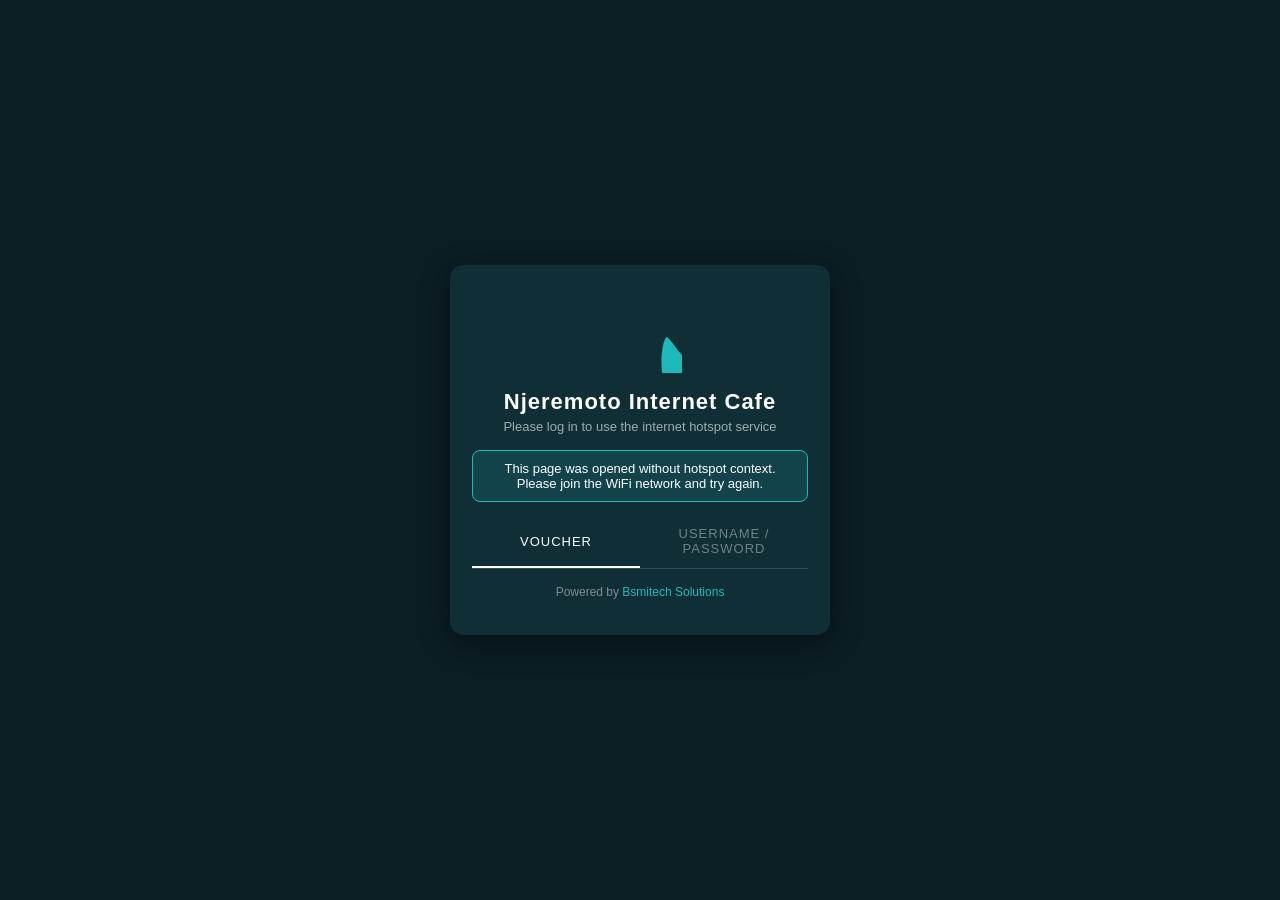
==== droplet/login-njeremoto/index.html @ f0967ecf "feat: server-side hotspot login via droplet (no browser insecure-form warning) - mikrotik/hotspot-re" ====
<!doctype html>
<html lang="en">
<head>
<meta charset="utf-8">
<meta name="viewport" content="width=device-width, initial-scale=1.0">
<title>Njeremoto Internet Cafe - Log in</title>
<style>
:root { --teal: #1EBAB9; --ink: #06232a; }
* { box-sizing: border-box; }
body { margin: 0; font-family: -apple-system, "Segoe UI", Roboto, sans-serif;
  background: #0b1e24; color: #fff; min-height: 100vh;
  display: flex; align-items: center; justify-content: center; padding: 16px; }
.card { width: 100%; max-width: 380px; background: #102e36; border-radius: 14px;
  padding: 24px 22px; box-shadow: 0 8px 30px rgba(0,0,0,.45); text-align: center; }
.card svg.bird { height: 84px; width: auto; }
h1 { font-size: 22px; margin: 12px 0 4px; letter-spacing: 1px; }
.sub { color: rgba(255,255,255,.6); font-size: 13px; margin: 0 0 16px; }
.tab-bar { display: flex; border-bottom: 1px solid rgba(255,255,255,.15); margin-bottom: 16px; }
.tab-btn { flex: 1; padding: 10px; text-align: center; cursor: pointer;
  color: rgba(255,255,255,.4); font-size: 13px; text-transform: uppercase;
  letter-spacing: 1px; border: none; background: none; border-bottom: 2px solid transparent;
  font-family: inherit; }
.tab-btn.active { color: #fff; border-bottom-color: #fff; }
.tab-content { display: none; }
.tab-content.active { display: block; }
label.row { display: block; margin-bottom: 10px; }
input[type=text], input[type=password] { width: 100%; padding: 12px; border-radius: 8px;
  border: 1px solid rgba(255,255,255,.2); background: rgba(255,255,255,.07);
  color: #fff; font-size: 15px; font-family: inherit; }
input::placeholder { color: rgba(255,255,255,.35); }
input[type=submit] { width: 100%; padding: 12px; border: 0; border-radius: 8px;
  background: var(--teal); color: var(--ink); font-size: 16px; font-weight: 700;
  cursor: pointer; font-family: inherit; margin-top: 2px; }
#rd-banner { display: none; background: rgba(30,186,185,.15); border: 1px solid var(--teal);
  padding: 10px 14px; border-radius: 8px; margin-bottom: 14px; font-size: 13px; }
#rd-buy { margin-top: 16px; padding-top: 14px; border-top: 1px solid rgba(255,255,255,.12); }
#rd-buy p { color: rgba(255,255,255,.6); font-size: 12px; margin: 0 0 10px; line-height: 1.4; }
#rd-buy a { display: block; width: 100%; padding: 12px; border-radius: 8px;
  border: 1px solid var(--teal); color: var(--teal); font-size: 15px; font-weight: 600;
  text-align: center; text-decoration: none; }
.foot { margin-top: 16px; font-size: 12px; color: rgba(255,255,255,.45); }
.foot a { color: var(--teal); text-decoration: none; }
</style>
</head>
<body>
<div class="card">
  <svg version="1.1" xmlns="http://www.w3.org/2000/svg" width="120" height="120" class="bird"> <path d="M0 0 C3.25492831 3.12139278 5.93828694 6.19156634 8.4375 9.9375 C18.34375299 23.66657418 31.21890341 33.47898223 44.78564453 43.36669922 C49.34343606 46.72851017 53.69678698 50.31859773 58 54 C58.85722656 54.72316406 59.71445313 55.44632813 60.59765625 56.19140625 C71.20504681 65.3908777 77.78131374 75.5957056 84 88 C86.52686729 86.73656636 86.6193416 85.90343468 87.62890625 83.31640625 C96.05397626 62.58725568 96.05397626 62.58725568 105.375 57.7734375 C111.61107698 55.93602196 119.28315027 55.81760399 125.3125 58.4375 C132.20524926 62.54102233 136.49795616 68.99591232 140 76 C141.89726889 77.86277309 143.87093469 79.39137288 146 81 C147.32 78.03 148.64 75.06 150 72 C149.05125 71.278125 148.1025 70.55625 147.125 69.8125 C144.29098473 67.47743108 143.17157 65.51471 142 62 C141.34 61.67 140.68 61.34 140 61 C137.8478425 52.71020815 137.36886035 45.79576427 141 38 C141.33 37.01 141.66 36.02 142 35 C146.92567982 35.69422333 149.07800533 38.90599326 152.1640625 42.53125 C156.39678557 48.22291166 157.38022201 54.05848649 158 61 C158.185625 60.0409375 158.185625 60.0409375 158.375 59.0625 C158.58125 58.051875 158.7875 57.04125 159 56 C159.11085937 55.32195312 159.22171875 54.64390625 159.3359375 53.9453125 C161.11314453 44.25450435 166.03006922 37.71657274 174 32 C177.31600072 30.14093001 180.13545058 29 184 29 C184.48942155 39.11471199 182.65412922 47.10236803 176.1015625 55.03515625 C173.14358491 57.80070036 169.91986285 59.26195254 166.2421875 60.8828125 C163.26850971 62.36447077 161.70757592 64.17878762 160 67 C159.67 67.99 159.34 68.98 159 70 C159.49628906 69.66226563 159.99257812 69.32453125 160.50390625 68.9765625 C168.87041798 63.48355859 175.17526045 62.68529706 185 64 C186 67 186 67 185.1015625 69.05078125 C180.74540532 75.72330772 175.66393071 80.44535643 168 83 C165.83876476 83.2757246 163.67060732 83.49928292 161.5 83.6875 C159.78296875 83.84798828 159.78296875 83.84798828 158.03125 84.01171875 C155 84 155 84 152 82 C149.98709647 90.30566989 149.43108503 98.49174287 149 107 C146.69 107 144.38 107 142 107 C140.67324383 102.47497068 141.42750801 98.67874099 142.4375 94.1875 C142.58509766 93.49462891 142.73269531 92.80175781 142.88476562 92.08789062 C143.24775612 90.39003185 143.6226822388.69473237 144 87 C138.74895654 86.89423254 135.39478998 86.90367069 131 90 C127.97029726 95.58330934 127.58478436 100.29026123 127.5 106.5625 C126.971304 122.03926039 124.43660525 136.56339475 113 148 C99.20769231 159 99.20769231 159 94 159 C93.67 159.66 93.34 160.32 93 161 C88.01403287 162.9587728 83.01338874 164.24071705 77.79418945 165.38305664 C68.27156967 167.48217915 57.4541116 170.05647803 51 178 C46.31779697 185.54674493 43.75091145 193.33759597 42 202 C35.55737751 201.53144564 30.78716783 199.78356171 25 197 C23.33805262 196.32165413 21.67401097 195.64800425 20 195 C20 194.34 20 193.68 20 193 C18.93652344 192.62101562 18.93652344 192.62101562 17.8515625 192.234375 C6.35945988 187.2597114 -0.88900328 177.8406116 -8 168 C-7 166 -7 166 -5.30444336 165.34912109 C-4.57362549 165.15914551 -3.84280762 164.96916992 -3.08984375 164.7734375 C-2.27233643 164.55042969 -1.4548291 164.32742187 -0.61254883 164.09765625 C0.27021729 163.85917969 1.1529834 163.62070313 2.0625 163.375 C15.17032531 159.6396276 26.95504644 154.05277523 38 146 C38.91523437 145.34902344 39.83046875 144.69804687 40.7734375 144.02734375 C49.45391825 138.52729848 49.45391825 138.52729848 56 131 C54.845 131 53.69 131 52.5 131 C45.26845797 130.25151237 39.06723874 126.25281726 32.75854492 122.89038086 C30.85194506 121.89051651 30.85194506 121.89051651 28.16015625 120.8828125 C25.03475874 119.60552527 23.32644596 117.43465274 21 115 C19.69171901 113.91157536 18.37887244 112.82862457 17.0625 111.75 C13.36993206 108.57299815 10.8527434 105.1597972 8.32421875 101.015625 C7.09864925 98.98033788 7.09864925 98.98033788 5.45703125 97.546875 C3.575472 95.54929467 2.92536428 93.57088653 2 91 C1.68160156 90.2678125 1.36320312 89.535625 1.03515625 88.78125 C-2.47196681 80.55570836 -5.06274446 71.9881445 -5 63 C-5.33 62.34 -5.66 61.68 -6 61 C-5.72057545 59.32345271 -5.39171753 57.65391846 -5 56 C-1.78562239 57.36098116 -0.28383645 58.66411336 1.625 61.5625 C5.68971839 67.23855177 11.25519691 73.7517323 18 76 C17.278125 75.46375 16.55625 74.9275 15.8125 74.375 C12.7239711 71.76690893 10.44494919 69.21336179 8 66 C8 65.34 8 64.68 8 64 C7.34 64 6.68 64 6 64 C4.7199797 61.37915083 3.4510063 58.75380121 2.1875 56.125 C1.83107422 55.39796875 1.47464844 54.6709375 1.10742188 53.921875 C-3.25312395 44.80073328 -5.56497592 36.45776777 -5.5 26.3125 C-5.49935547 25.36294434 -5.49871094 24.41338867 -5.49804688 23.43505859 C-5.31948566 14.90588063 -3.403372287.80344644 0 0 Z M98.796875 70.27734375 C96.09178612 74.37614147 94.27180071 78.80040259 92.48461914 83.36401367 C90.88043264 87.3834378 89.32224949 90.19164967 86 93 C85.505 92.01 85.505 92.01 85 91 C85.19916016 91.85658203 85.19916016 91.85658203 85.40234375 92.73046875 C87.70332169 103.29481274 89.75689603 113.88243239 85 124 C80.19696857 131.19336898 73.661088 134.91610807 66.1875 138.9375 C52.25764858 146.46502773 40.86978484 154.96844453 35.625 170.375 C33.3716734 178.40247603 32.61834856 186.17993106 36 194 C37.38963243 191.29387368 38.59632763 188.5633414 39.75 185.75 C45.15372575 173.69553487 53.93303536 167.69082006 66 163 C69.57410261 161.89577287 73.18570075 160.97621749 76.8125 160.0625 C88.59858119 156.94706777 100.12873077 153.89115996 109 145 C110.23491623 142.89282693 110.23491623 142.89282693 111 141 C111.66 141 112.32 141 113 141 C113.495 139.02 113.495 139.02 114 137 C114.66 137 115.32 137 116 137 C120.89886382 126.29859845 123.12742602 117.7384163 122.875 105.9375 C122.81407872 97.86107862 124.76268514 92.86041453 129 86 C129 85.34 129 84.68 129 84 C129.66 84 130.32 84 131 84 C131 83.34 131 82.68 131 82 C132.65 81.34 134.3 80.68 136 80 C132.8608043 73.11791711 129.52019705 67.48013883 123.25 63.0625 C113.27841184 59.80255772 105.47187983 62.376619 98.796875 70.27734375 Z " fill="#1EBAB9" transform="translate(69,48)"/> <path d="M0 0 C0.48942155 10.11471199 -1.34587078 18.10236803 -7.8984375 26.03515625 C-10.85641509 28.80070036 -14.08013715 30.26195254 -17.7578125 31.8828125 C-20.73149029 33.36447077 -22.29242408 35.17878762 -24 38 C-24.33 38.99 -24.66 39.98 -25 41 C-24.50371094 40.66226563 -24.00742188 40.32453125 -23.49609375 39.9765625 C-15.12958202 34.48355859 -8.82473955 33.68529706 1 35 C2 38 2 38 1.1015625 40.05078125 C-3.25459468 46.72330772 -8.33606929 51.44535643 -16 54 C-18.16123524 54.2757246 -20.32939268 54.49928292 -22.5 54.6875 C-23.6446875 54.79449219 -24.789375 54.90148437 -25.96875 55.01171875 C-29 55 -29 55 -32 53 C-34.01290353 61.30566989 -34.56891497 69.49174287 -35 78 C-37.31 78 -39.62 78 -42 78 C-43.32675617 73.47497068 -42.57249199 69.67874099 -41.5625 65.1875 C-41.41490234 64.49462891 -41.26730469 63.80175781 -41.11523438 63.08789062 C-40.75224388 61.39003185 -40.37731777 59.69473237 -40 58 C-39.34 58 -38.68 58 -38 58 C-37.87882813 57.41992188 -37.75765625 56.83984375 -37.6328125 56.2421875 C-36.66264526 51.71971558 -35.56602217 47.36249034 -34 43 C-34.9487542.278125 -35.8975 41.55625 -36.875 40.8125 C-39.70901527 38.47743108 -40.82843 36.51471 -42 33 C-42.66 32.67 -43.32 32.34 -44 32 C-46.1521575 23.71020815 -46.63113965 16.79576427 -43 9 C-42.67 8.01 -42.34 7.02 -42 6 C-37.07432018 6.69422333 -34.92199467 9.90599326 -31.8359375 13.53125 C-27.60321443 19.22291166 -26.61977799 25.05848649 -26 32 C-25.87625 31.360625 -25.7525 30.72125 -25.625 30.0625 C-25.315625 28.5465625 -25.315625 28.5465625 -25 27 C-24.83371094 25.98292969 -24.83371094 25.98292969 -24.6640625 24.9453125 C-22.88685547 15.25450435 -17.96993078 8.71657274 -10 3 C-6.68399928 1.14093001 -3.86454942 0 0 0 Z " fill="#97CC22" transform="translate(253,77)"/> <path d="M0 0 C2.475 0.99 2.475 0.99 5 2 C5.125 4.375 5.125 4.375 5 7 C3 9 3 9 0.375 9.125 C-0.40875 9.08375 -1.1925 9.0425 -2 9 C-2.66 7.35 -3.32 5.7 -4 4 C-2.68 2.68 -1.36 1.36 0 0 Z " fill="#21B5B8" transform="translate(190,117)"/> <path d="M0 0 C-1.65 0.66 -3.3 1.32 -5 2 C-4.649375 2.598125 -4.29875 3.19625 -3.9375 3.8125 C-3 6 -3 6 -4 9 C-6.475 5.04 -6.475 5.04 -9 1 C-5.57367167 -0.61798838 -3.61944899 -1.34053666 0 0 Z " fill="#27B6B1" transform="translate(70,214)"/> <path d="M0 0 C2.62187494 1.04874998 3.79371361 1.64931313 5.25 4.125 C5.4975 4.74375 5.745 5.3625 6 6 C5.01 5.67 4.02 5.34 3 5 C3 4.34 3 3.68 3 3 C2.34 3 1.68 3 1 3 C0.67 4.32 0.34 5.64 0 7 C-1.33332095 4.3333581 -0.67102033 2.83319697 0 0 Z " fill="#40BAA5" transform="translate(64,104)"/> <path d="" fill="#6BC1A0" transform="translate(0,0)"/> </svg>
  <h1>Njeremoto Internet Cafe</h1>
  <p class="sub">Please log in to use the internet hotspot service</p>
  <div id="rd-banner"></div>
  <div class="tab-bar">
    <button class="tab-btn active" data-tab="voucher" type="button">Voucher</button>
    <button class="tab-btn" data-tab="login" type="button">Username / Password</button>
  </div>

  <!-- Server-side login: the browser talks HTTPS only to this droplet.
       Credentials go to api-login.php (same origin); the droplet logs the
       device into the router over the private tunnel. No browser-to-router
       POST, so no insecure-form warning. -->
  <form id="login" method="post" action="javascript:void(0)">
    <div id="tab-voucher" class="tab-content active">
      <label class="row"><input id="voucherCode" type="text" placeholder="Voucher Code" autocomplete="off"></label>
      <input id="voucherGo" type="submit" value="Connect">
      <div id="rd-buy">
        <p>No voucher yet? Buy one with EcoCash / InnBucks / Omari — you will be connected automatically, no code typing needed.</p>
        <a id="rd-buy-btn" href="#">Buy a WiFi Voucher</a>
      </div>
    </div>

    <div id="tab-login" class="tab-content">
      <label class="row"><input id="uUser" type="text" placeholder="Username" autocomplete="username"></label>
      <label class="row"><input id="uPass" type="password" placeholder="Password" autocomplete="current-password"></label>
      <input id="userGo" type="submit" value="Connect">
    </div>
  </form>
  <p class="foot">Powered by <a href="https://bsmtechsolutions.co.zw/">Bsmitech Solutions</a></p>
</div>

<script>
(function () {
  'use strict';
  function qp(name) {
    var m = new RegExp('[?&]' + name + '=([^&#]*)').exec(window.location.search || '');
    return m ? decodeURIComponent(m[1].replace(/\+/g, ' ')) : '';
  }

  // Context POSTed by the hotspot stub (v3 carries client_ip).
  var clientIp = qp('client_ip');
  var clientMac = qp('mac');
  var linkOrig = qp('link_orig');
  var form = document.getElementById('login');
  var banner = document.getElementById('rd-banner');

  function showBanner(html) { banner.innerHTML = html; banner.style.display = 'block'; }
  function setBusy(b) {
    document.getElementById('voucherGo').disabled = b;
    document.getElementById('userGo').disabled = b;
  }

  if (!clientIp) {
    showBanner('This page was opened without hotspot context. Please join the WiFi network and try again.');
    form.style.display = 'none';
  }
  var dstUrl = linkOrig ||
    'https://radius.giftmugweni.com/login/njeremoto/connected.html';

  // Buy button: checkout returns #rd-voucher= to THIS page (full URL incl. query).
  var PORTAL = 'https://njeremoto.jh.erpnext.com/voucher-checkout/?embed=1';
  document.getElementById('rd-buy-btn').href = PORTAL +
    '&linklogin=' + encodeURIComponent(window.location.href.split('#')[0]) +
    (linkOrig ? '&linkorig=' + encodeURIComponent(linkOrig) : '');

  // Tabs.
  document.querySelectorAll('.tab-btn').forEach(function (btn) {
    btn.addEventListener('click', function () {
      document.querySelectorAll('.tab-btn,.tab-content').forEach(function (el) {
        el.classList.remove('active');
      });
      btn.classList.add('active');
      document.getElementById('tab-' + btn.getAttribute('data-tab')).classList.add('active');
    });
  });

  var CODE_RE = /^[A-Za-z0-9_-]+$/;
  // Server-side login via the droplet endpoint (same-origin HTTPS).
  function doLogin(user, pass) {
    setBusy(true);
    showBanner('Connecting you to the internet&hellip;');
    fetch('api-login.php', {
      method: 'POST',
      headers: { 'Content-Type': 'application/json' },
      body: JSON.stringify({ user: user, pass: pass, ip: clientIp, mac: clientMac })
    }).then(function (r) { return r.json(); }).then(function (j) {
      if (j && j.ok) {
        window.location.href = dstUrl;
      } else {
        setBusy(false);
        showBanner((j && j.error) || 'Login failed. Please check your code and try again.');
      }
    }).catch(function () {
      setBusy(false);
      showBanner('Could not reach the login service. Please try again.');
    });
  }
  function submitVoucher(code) {
    try { sessionStorage.setItem('rd_voucher_code', code); } catch (e) {}
    doLogin(code, code);
  }
  document.getElementById('voucherGo').addEventListener('click', function (e) {
    e.preventDefault();
    var code = document.getElementById('voucherCode').value.trim();
    if (!CODE_RE.test(code)) { showBanner('Please enter your voucher code.'); return; }
    try { sessionStorage.setItem('rd_voucher_code', code); } catch (err) {}
    submitVoucher(code);
  });
  document.getElementById('userGo').addEventListener('click', function (e) {
    e.preventDefault();
    var u = document.getElementById('uUser').value;
    var p = document.getElementById('uPass').value;
    if (!u || !p) { showBanner('Please enter your username and password.'); return; }
    doLogin(u, p);
  });

  // #rd-voucher= receiver (full-page return from checkout): server-side login.
  function fromFragment() {
    var m = /(?:^|[#&])rd-voucher=([^&#]+)/.exec(window.location.hash || '');
    if (!m) return false;
    try { history.replaceState(null, '', window.location.pathname + window.location.search); } catch (e) {}
    var code = m[1];
    try { code = decodeURIComponent(code); } catch (e) {}
    if (!CODE_RE.test(code)) return false;
    if (!clientIp) { showBanner('Your voucher code is <b>' + code + '</b> — enter it above and press Connect.'); return true; }
    submitVoucher(code);
    return true;
  }
  // Dormant iframe receiver (parity with the old router page).
  window.addEventListener('message', function (e) {
    if (e.origin !== 'https://njeremoto.jh.erpnext.com') return;
    var d = e.data || {};
    if (d.source !== 'rd-voucher' || !CODE_RE.test(d.code || '')) return;
    if (!clientIp) return;
    submitVoucher(d.code);
  });
  fromFragment();
})();
</script>
</body>
</html>
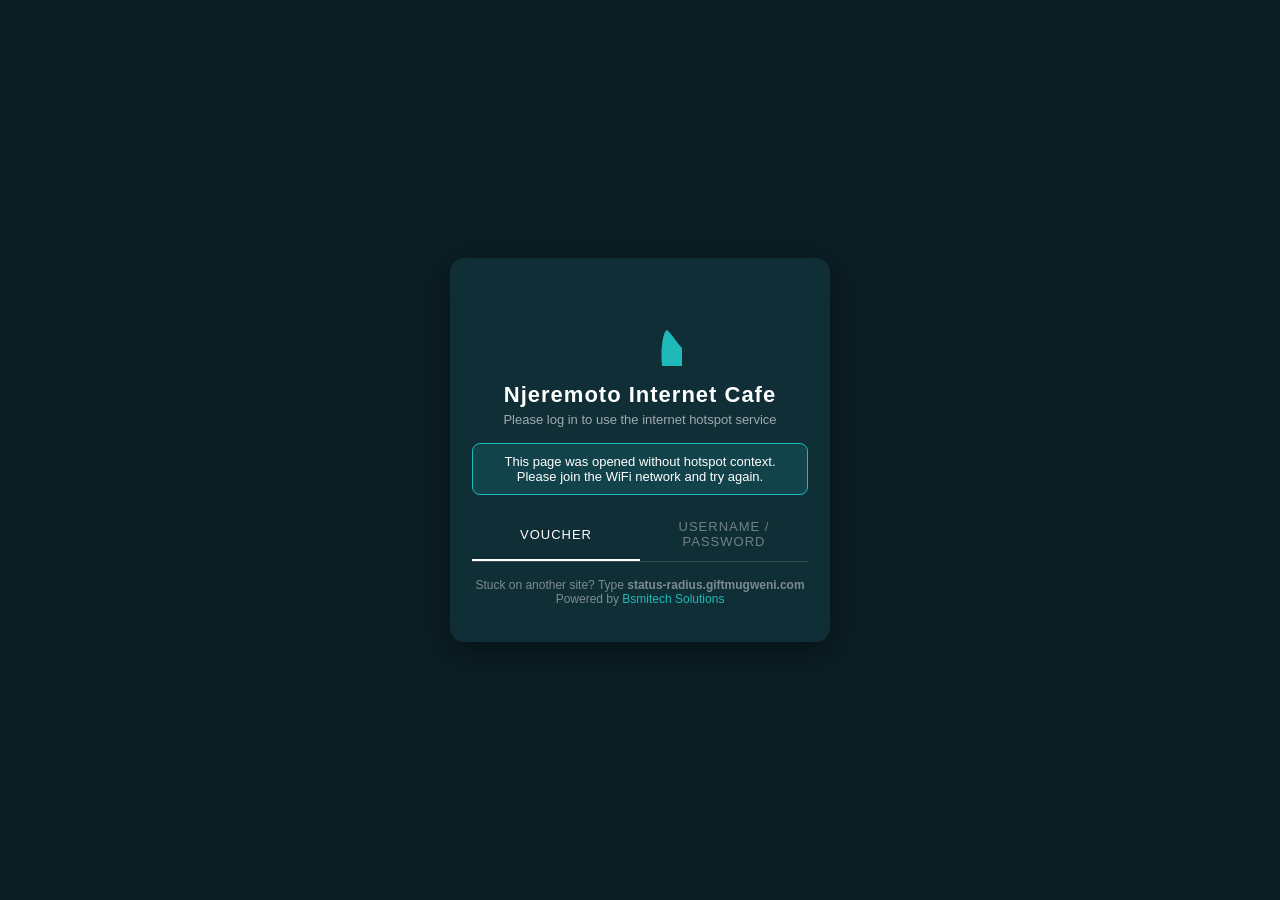
==== commit be5ee2fe: "feat: idle-timeout 30m + status-URL hint on portal pages" ====
--- a/droplet/login-njeremoto/index.html
+++ b/droplet/login-njeremoto/index.html
@@ -73,7 +73,7 @@
       <input id="userGo" type="submit" value="Connect">
     </div>
   </form>
-  <p class="foot">Powered by <a href="https://bsmtechsolutions.co.zw/">Bsmitech Solutions</a></p>
+  <p class="foot">Stuck on another site? Type <b>status-radius.giftmugweni.com</b><br>Powered by <a href="https://bsmtechsolutions.co.zw/">Bsmitech Solutions</a></p>
 </div>
 
 <script>
@@ -85,9 +85,18 @@
   }
 
   // Context POSTed by the hotspot stub (v3 carries client_ip).
-  var clientIp = qp('client_ip');
-  var clientMac = qp('mac');
-  var linkOrig = qp('link_orig');
+  // NOTE: stub values pass through TWO rounds of URL-encoding (router $(mac-esc)
+  // is pre-escaped, then browser-detect re-encodes the query), so decode twice.
+  function qp2(name) {
+    var v = qp(name);
+    for (var i = 0; i < 2 && v.indexOf('%') !== -1; i++) {
+      try { v = decodeURIComponent(v); } catch (e) { break; }
+    }
+    return v;
+  }
+  var clientIp = qp2('client_ip');
+  var clientMac = qp2('mac');
+  var linkOrig = qp2('link_orig');
   var form = document.getElementById('login');
   var banner = document.getElementById('rd-banner');
 
@@ -101,8 +110,8 @@
     showBanner('This page was opened without hotspot context. Please join the WiFi network and try again.');
     form.style.display = 'none';
   }
-  var dstUrl = linkOrig ||
-    'https://radius.giftmugweni.com/login/njeremoto/connected.html';
+  // Post-login landing is usage-first (server decides dst, incl. ?ip= and
+  // Continue target). linkOrig is only passed through for the Continue button.
 
   // Buy button: checkout returns #rd-voucher= to THIS page (full URL incl. query).
   var PORTAL = 'https://njeremoto.jh.erpnext.com/voucher-checkout/?embed=1';
@@ -123,16 +132,19 @@
 
   var CODE_RE = /^[A-Za-z0-9_-]+$/;
   // Server-side login via the droplet endpoint (same-origin HTTPS).
+  // Landing is usage-first: the endpoint returns the dst to navigate to.
   function doLogin(user, pass) {
     setBusy(true);
     showBanner('Connecting you to the internet&hellip;');
     fetch('api-login.php', {
       method: 'POST',
       headers: { 'Content-Type': 'application/json' },
-      body: JSON.stringify({ user: user, pass: pass, ip: clientIp, mac: clientMac })
+      body: JSON.stringify({ user: user, pass: pass, ip: clientIp, mac: clientMac, link_orig: linkOrig })
     }).then(function (r) { return r.json(); }).then(function (j) {
-      if (j && j.ok) {
-        window.location.href = dstUrl;
+      if (j && j.ok && j.dst) {
+        window.location.href = j.dst;
+      } else if (j && j.ok) {
+        window.location.href = 'https://status-radius.giftmugweni.com/login/njeremoto/usage.html?ip=' + encodeURIComponent(clientIp);
       } else {
         setBusy(false);
         showBanner((j && j.error) || 'Login failed. Please check your code and try again.');
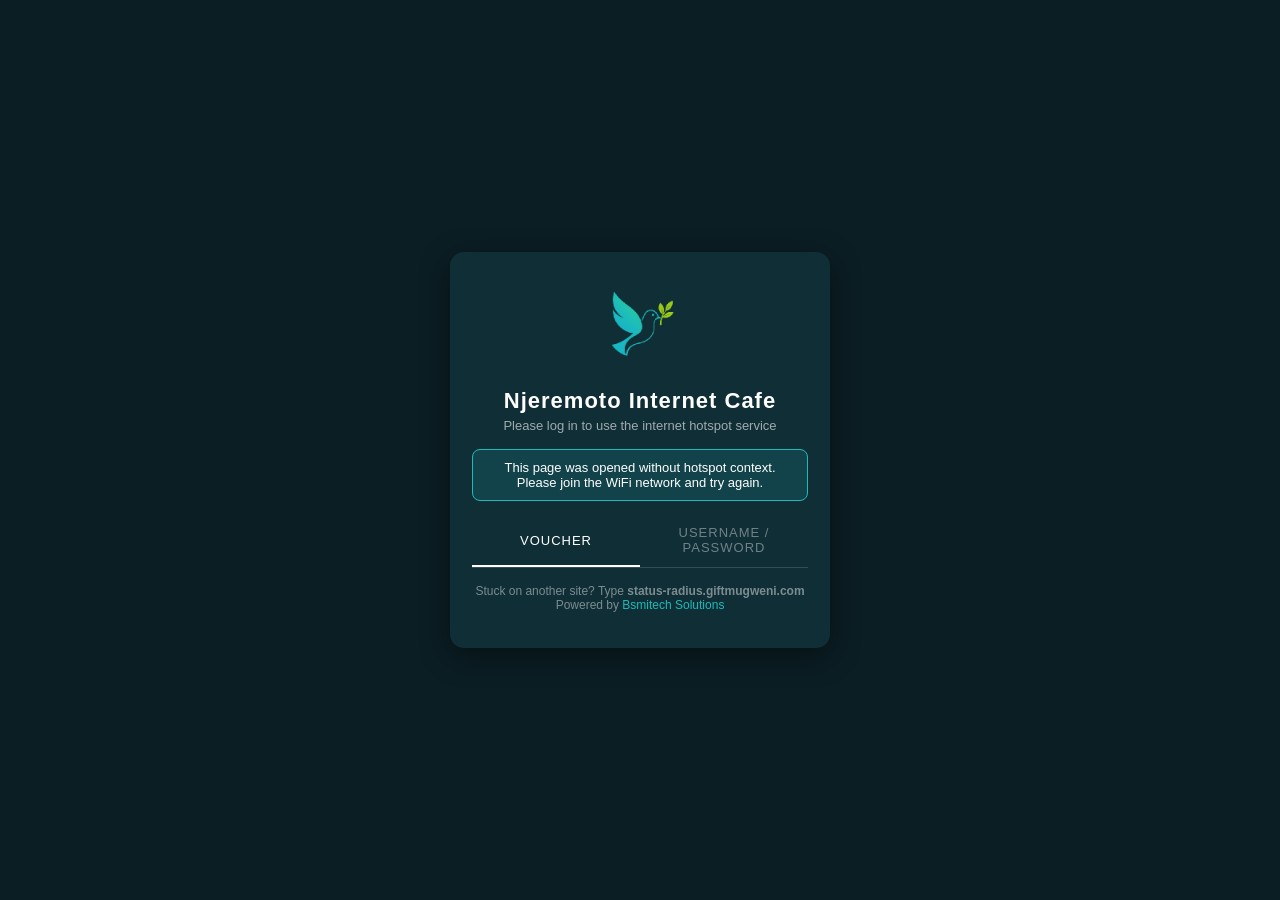
==== commit 8bee78fe: "feat: real Njeremoto logo + favicon, spinner overlay on all login attempts" ====
--- a/droplet/login-njeremoto/index.html
+++ b/droplet/login-njeremoto/index.html
@@ -4,6 +4,8 @@
 <meta charset="utf-8">
 <meta name="viewport" content="width=device-width, initial-scale=1.0">
 <title>Njeremoto Internet Cafe - Log in</title>
+<link rel="icon" type="image/png" href="img/logo.png">
+<link rel="icon" type="image/x-icon" href="img/favicon.ico">
 <style>
 :root { --teal: #1EBAB9; --ink: #06232a; }
 * { box-sizing: border-box; }
@@ -11,8 +13,18 @@
   background: #0b1e24; color: #fff; min-height: 100vh;
   display: flex; align-items: center; justify-content: center; padding: 16px; }
 .card { width: 100%; max-width: 380px; background: #102e36; border-radius: 14px;
-  padding: 24px 22px; box-shadow: 0 8px 30px rgba(0,0,0,.45); text-align: center; }
-.card svg.bird { height: 84px; width: auto; }
+  padding: 24px 22px; box-shadow: 0 8px 30px rgba(0,0,0,.45); text-align: center;
+  position: relative; overflow: hidden; }
+img.bird { height: 96px; width: auto; }
+/* Login-in-progress overlay: replaces the form so users can't double-submit. */
+#rd-loading { display: none; position: absolute; inset: 0; background: #102e36;
+  z-index: 5; flex-direction: column; align-items: center; justify-content: center; gap: 14px; }
+#rd-loading.show { display: flex; }
+#rd-loading .spin { width: 46px; height: 46px; border-radius: 50%;
+  border: 4px solid rgba(30,186,185,.25); border-top-color: #1EBAB9;
+  animation: rdspin 0.9s linear infinite; }
+@keyframes rdspin { to { transform: rotate(360deg); } }
+#rd-loading p { color: rgba(255,255,255,.8); font-size: 14px; margin: 0; }
 h1 { font-size: 22px; margin: 12px 0 4px; letter-spacing: 1px; }
 .sub { color: rgba(255,255,255,.6); font-size: 13px; margin: 0 0 16px; }
 .tab-bar { display: flex; border-bottom: 1px solid rgba(255,255,255,.15); margin-bottom: 16px; }
@@ -44,10 +56,11 @@
 </head>
 <body>
 <div class="card">
-  <svg version="1.1" xmlns="http://www.w3.org/2000/svg" width="120" height="120" class="bird"> <path d="M0 0 C3.25492831 3.12139278 5.93828694 6.19156634 8.4375 9.9375 C18.34375299 23.66657418 31.21890341 33.47898223 44.78564453 43.36669922 C49.34343606 46.72851017 53.69678698 50.31859773 58 54 C58.85722656 54.72316406 59.71445313 55.44632813 60.59765625 56.19140625 C71.20504681 65.3908777 77.78131374 75.5957056 84 88 C86.52686729 86.73656636 86.6193416 85.90343468 87.62890625 83.31640625 C96.05397626 62.58725568 96.05397626 62.58725568 105.375 57.7734375 C111.61107698 55.93602196 119.28315027 55.81760399 125.3125 58.4375 C132.20524926 62.54102233 136.49795616 68.99591232 140 76 C141.89726889 77.86277309 143.87093469 79.39137288 146 81 C147.32 78.03 148.64 75.06 150 72 C149.05125 71.278125 148.1025 70.55625 147.125 69.8125 C144.29098473 67.47743108 143.17157 65.51471 142 62 C141.34 61.67 140.68 61.34 140 61 C137.8478425 52.71020815 137.36886035 45.79576427 141 38 C141.33 37.01 141.66 36.02 142 35 C146.92567982 35.69422333 149.07800533 38.90599326 152.1640625 42.53125 C156.39678557 48.22291166 157.38022201 54.05848649 158 61 C158.185625 60.0409375 158.185625 60.0409375 158.375 59.0625 C158.58125 58.051875 158.7875 57.04125 159 56 C159.11085937 55.32195312 159.22171875 54.64390625 159.3359375 53.9453125 C161.11314453 44.25450435 166.03006922 37.71657274 174 32 C177.31600072 30.14093001 180.13545058 29 184 29 C184.48942155 39.11471199 182.65412922 47.10236803 176.1015625 55.03515625 C173.14358491 57.80070036 169.91986285 59.26195254 166.2421875 60.8828125 C163.26850971 62.36447077 161.70757592 64.17878762 160 67 C159.67 67.99 159.34 68.98 159 70 C159.49628906 69.66226563 159.99257812 69.32453125 160.50390625 68.9765625 C168.87041798 63.48355859 175.17526045 62.68529706 185 64 C186 67 186 67 185.1015625 69.05078125 C180.74540532 75.72330772 175.66393071 80.44535643 168 83 C165.83876476 83.2757246 163.67060732 83.49928292 161.5 83.6875 C159.78296875 83.84798828 159.78296875 83.84798828 158.03125 84.01171875 C155 84 155 84 152 82 C149.98709647 90.30566989 149.43108503 98.49174287 149 107 C146.69 107 144.38 107 142 107 C140.67324383 102.47497068 141.42750801 98.67874099 142.4375 94.1875 C142.58509766 93.49462891 142.73269531 92.80175781 142.88476562 92.08789062 C143.24775612 90.39003185 143.6226822388.69473237 144 87 C138.74895654 86.89423254 135.39478998 86.90367069 131 90 C127.97029726 95.58330934 127.58478436 100.29026123 127.5 106.5625 C126.971304 122.03926039 124.43660525 136.56339475 113 148 C99.20769231 159 99.20769231 159 94 159 C93.67 159.66 93.34 160.32 93 161 C88.01403287 162.9587728 83.01338874 164.24071705 77.79418945 165.38305664 C68.27156967 167.48217915 57.4541116 170.05647803 51 178 C46.31779697 185.54674493 43.75091145 193.33759597 42 202 C35.55737751 201.53144564 30.78716783 199.78356171 25 197 C23.33805262 196.32165413 21.67401097 195.64800425 20 195 C20 194.34 20 193.68 20 193 C18.93652344 192.62101562 18.93652344 192.62101562 17.8515625 192.234375 C6.35945988 187.2597114 -0.88900328 177.8406116 -8 168 C-7 166 -7 166 -5.30444336 165.34912109 C-4.57362549 165.15914551 -3.84280762 164.96916992 -3.08984375 164.7734375 C-2.27233643 164.55042969 -1.4548291 164.32742187 -0.61254883 164.09765625 C0.27021729 163.85917969 1.1529834 163.62070313 2.0625 163.375 C15.17032531 159.6396276 26.95504644 154.05277523 38 146 C38.91523437 145.34902344 39.83046875 144.69804687 40.7734375 144.02734375 C49.45391825 138.52729848 49.45391825 138.52729848 56 131 C54.845 131 53.69 131 52.5 131 C45.26845797 130.25151237 39.06723874 126.25281726 32.75854492 122.89038086 C30.85194506 121.89051651 30.85194506 121.89051651 28.16015625 120.8828125 C25.03475874 119.60552527 23.32644596 117.43465274 21 115 C19.69171901 113.91157536 18.37887244 112.82862457 17.0625 111.75 C13.36993206 108.57299815 10.8527434 105.1597972 8.32421875 101.015625 C7.09864925 98.98033788 7.09864925 98.98033788 5.45703125 97.546875 C3.575472 95.54929467 2.92536428 93.57088653 2 91 C1.68160156 90.2678125 1.36320312 89.535625 1.03515625 88.78125 C-2.47196681 80.55570836 -5.06274446 71.9881445 -5 63 C-5.33 62.34 -5.66 61.68 -6 61 C-5.72057545 59.32345271 -5.39171753 57.65391846 -5 56 C-1.78562239 57.36098116 -0.28383645 58.66411336 1.625 61.5625 C5.68971839 67.23855177 11.25519691 73.7517323 18 76 C17.278125 75.46375 16.55625 74.9275 15.8125 74.375 C12.7239711 71.76690893 10.44494919 69.21336179 8 66 C8 65.34 8 64.68 8 64 C7.34 64 6.68 64 6 64 C4.7199797 61.37915083 3.4510063 58.75380121 2.1875 56.125 C1.83107422 55.39796875 1.47464844 54.6709375 1.10742188 53.921875 C-3.25312395 44.80073328 -5.56497592 36.45776777 -5.5 26.3125 C-5.49935547 25.36294434 -5.49871094 24.41338867 -5.49804688 23.43505859 C-5.31948566 14.90588063 -3.403372287.80344644 0 0 Z M98.796875 70.27734375 C96.09178612 74.37614147 94.27180071 78.80040259 92.48461914 83.36401367 C90.88043264 87.3834378 89.32224949 90.19164967 86 93 C85.505 92.01 85.505 92.01 85 91 C85.19916016 91.85658203 85.19916016 91.85658203 85.40234375 92.73046875 C87.70332169 103.29481274 89.75689603 113.88243239 85 124 C80.19696857 131.19336898 73.661088 134.91610807 66.1875 138.9375 C52.25764858 146.46502773 40.86978484 154.96844453 35.625 170.375 C33.3716734 178.40247603 32.61834856 186.17993106 36 194 C37.38963243 191.29387368 38.59632763 188.5633414 39.75 185.75 C45.15372575 173.69553487 53.93303536 167.69082006 66 163 C69.57410261 161.89577287 73.18570075 160.97621749 76.8125 160.0625 C88.59858119 156.94706777 100.12873077 153.89115996 109 145 C110.23491623 142.89282693 110.23491623 142.89282693 111 141 C111.66 141 112.32 141 113 141 C113.495 139.02 113.495 139.02 114 137 C114.66 137 115.32 137 116 137 C120.89886382 126.29859845 123.12742602 117.7384163 122.875 105.9375 C122.81407872 97.86107862 124.76268514 92.86041453 129 86 C129 85.34 129 84.68 129 84 C129.66 84 130.32 84 131 84 C131 83.34 131 82.68 131 82 C132.65 81.34 134.3 80.68 136 80 C132.8608043 73.11791711 129.52019705 67.48013883 123.25 63.0625 C113.27841184 59.80255772 105.47187983 62.376619 98.796875 70.27734375 Z " fill="#1EBAB9" transform="translate(69,48)"/> <path d="M0 0 C0.48942155 10.11471199 -1.34587078 18.10236803 -7.8984375 26.03515625 C-10.85641509 28.80070036 -14.08013715 30.26195254 -17.7578125 31.8828125 C-20.73149029 33.36447077 -22.29242408 35.17878762 -24 38 C-24.33 38.99 -24.66 39.98 -25 41 C-24.50371094 40.66226563 -24.00742188 40.32453125 -23.49609375 39.9765625 C-15.12958202 34.48355859 -8.82473955 33.68529706 1 35 C2 38 2 38 1.1015625 40.05078125 C-3.25459468 46.72330772 -8.33606929 51.44535643 -16 54 C-18.16123524 54.2757246 -20.32939268 54.49928292 -22.5 54.6875 C-23.6446875 54.79449219 -24.789375 54.90148437 -25.96875 55.01171875 C-29 55 -29 55 -32 53 C-34.01290353 61.30566989 -34.56891497 69.49174287 -35 78 C-37.31 78 -39.62 78 -42 78 C-43.32675617 73.47497068 -42.57249199 69.67874099 -41.5625 65.1875 C-41.41490234 64.49462891 -41.26730469 63.80175781 -41.11523438 63.08789062 C-40.75224388 61.39003185 -40.37731777 59.69473237 -40 58 C-39.34 58 -38.68 58 -38 58 C-37.87882813 57.41992188 -37.75765625 56.83984375 -37.6328125 56.2421875 C-36.66264526 51.71971558 -35.56602217 47.36249034 -34 43 C-34.9487542.278125 -35.8975 41.55625 -36.875 40.8125 C-39.70901527 38.47743108 -40.82843 36.51471 -42 33 C-42.66 32.67 -43.32 32.34 -44 32 C-46.1521575 23.71020815 -46.63113965 16.79576427 -43 9 C-42.67 8.01 -42.34 7.02 -42 6 C-37.07432018 6.69422333 -34.92199467 9.90599326 -31.8359375 13.53125 C-27.60321443 19.22291166 -26.61977799 25.05848649 -26 32 C-25.87625 31.360625 -25.7525 30.72125 -25.625 30.0625 C-25.315625 28.5465625 -25.315625 28.5465625 -25 27 C-24.83371094 25.98292969 -24.83371094 25.98292969 -24.6640625 24.9453125 C-22.88685547 15.25450435 -17.96993078 8.71657274 -10 3 C-6.68399928 1.14093001 -3.86454942 0 0 0 Z " fill="#97CC22" transform="translate(253,77)"/> <path d="M0 0 C2.475 0.99 2.475 0.99 5 2 C5.125 4.375 5.125 4.375 5 7 C3 9 3 9 0.375 9.125 C-0.40875 9.08375 -1.1925 9.0425 -2 9 C-2.66 7.35 -3.32 5.7 -4 4 C-2.68 2.68 -1.36 1.36 0 0 Z " fill="#21B5B8" transform="translate(190,117)"/> <path d="M0 0 C-1.65 0.66 -3.3 1.32 -5 2 C-4.649375 2.598125 -4.29875 3.19625 -3.9375 3.8125 C-3 6 -3 6 -4 9 C-6.475 5.04 -6.475 5.04 -9 1 C-5.57367167 -0.61798838 -3.61944899 -1.34053666 0 0 Z " fill="#27B6B1" transform="translate(70,214)"/> <path d="M0 0 C2.62187494 1.04874998 3.79371361 1.64931313 5.25 4.125 C5.4975 4.74375 5.745 5.3625 6 6 C5.01 5.67 4.02 5.34 3 5 C3 4.34 3 3.68 3 3 C2.34 3 1.68 3 1 3 C0.67 4.32 0.34 5.64 0 7 C-1.33332095 4.3333581 -0.67102033 2.83319697 0 0 Z " fill="#40BAA5" transform="translate(64,104)"/> <path d="" fill="#6BC1A0" transform="translate(0,0)"/> </svg>
+  <img class="bird" src="img/logo.png" alt="Njeremoto" width="120" height="120">
   <h1>Njeremoto Internet Cafe</h1>
   <p class="sub">Please log in to use the internet hotspot service</p>
   <div id="rd-banner"></div>
+  <div id="rd-loading"><div class="spin"></div><p>Connecting you to the internet&hellip;</p></div>
   <div class="tab-bar">
     <button class="tab-btn active" data-tab="voucher" type="button">Voucher</button>
     <button class="tab-btn" data-tab="login" type="button">Username / Password</button>
@@ -133,9 +146,13 @@
   var CODE_RE = /^[A-Za-z0-9_-]+$/;
   // Server-side login via the droplet endpoint (same-origin HTTPS).
   // Landing is usage-first: the endpoint returns the dst to navigate to.
+  // The overlay replaces the whole form during the attempt (no double taps).
+  function setLoading(on) {
+    document.getElementById('rd-loading').classList.toggle('show', on);
+    setBusy(on);
+  }
   function doLogin(user, pass) {
-    setBusy(true);
-    showBanner('Connecting you to the internet&hellip;');
+    setLoading(true);
     fetch('api-login.php', {
       method: 'POST',
       headers: { 'Content-Type': 'application/json' },
@@ -146,11 +163,11 @@
       } else if (j && j.ok) {
         window.location.href = 'https://status-radius.giftmugweni.com/login/njeremoto/usage.html?ip=' + encodeURIComponent(clientIp);
       } else {
-        setBusy(false);
+        setLoading(false);
         showBanner((j && j.error) || 'Login failed. Please check your code and try again.');
       }
     }).catch(function () {
-      setBusy(false);
+      setLoading(false);
       showBanner('Could not reach the login service. Please try again.');
     });
   }
